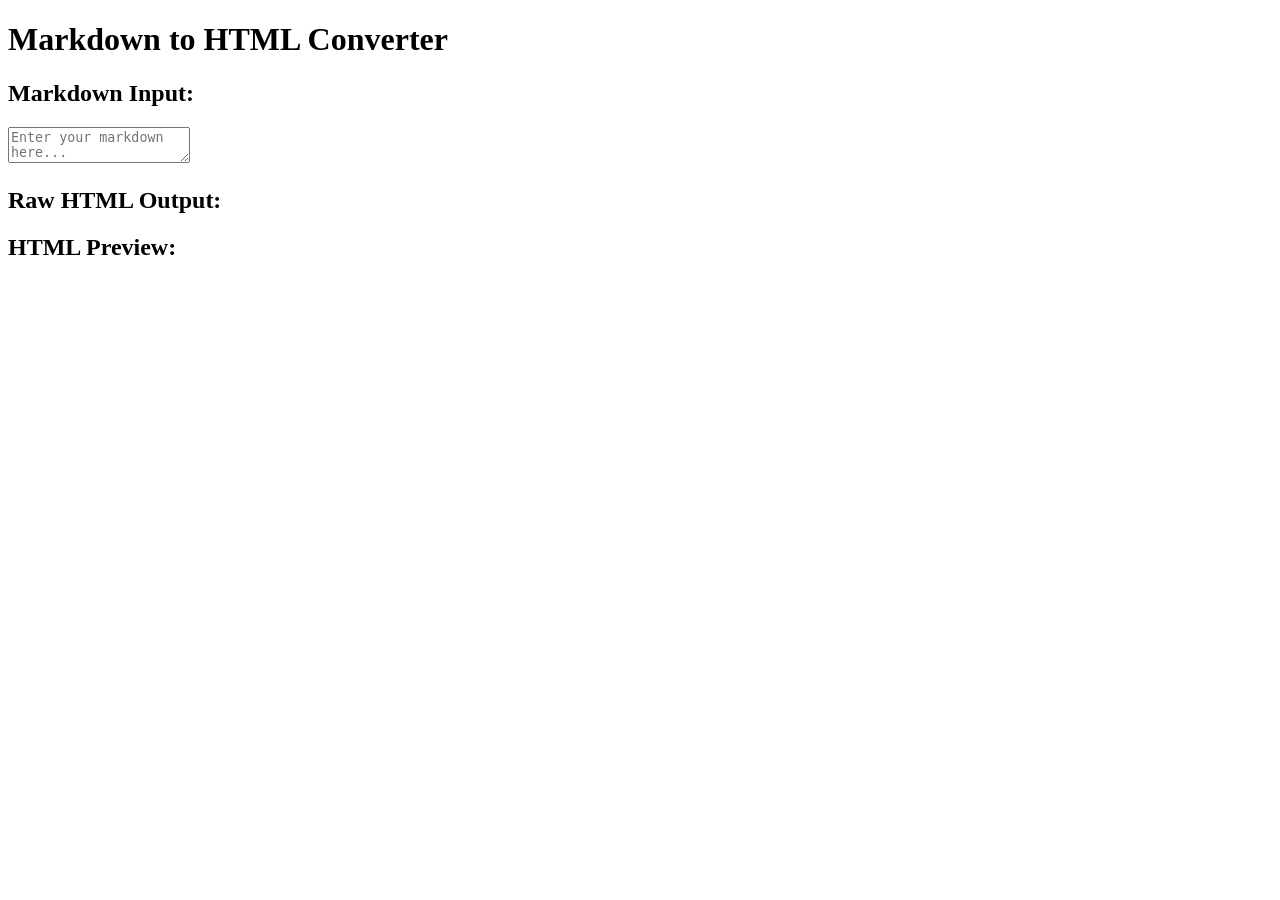
==== Certification_Project1/Certification_Project1.html @ ee54a0e8 "initialisation" ====
<!DOCTYPE html>
<html lang="en">

<head>
    <meta charset="UTF-8">
    <meta name="viewport" content="width=device-width, initial-scale=1.0">
    <title>Markdown to HTML Converter</title>
    <link rel="stylesheet" href="styles.css">
</head>

<body>
    <h1>Markdown to HTML Converter</h1>
    <div id="container">
        <div class="container">
            <h2>Markdown Input:</h2>
            <textarea id="markdown-input" placeholder="Enter your markdown here..."></textarea>
        </div>
        <div class="container">
            <h2>Raw HTML Output:</h2>
            <div id="html-output"></div>
        </div>
        <div class="container">
            <h2>HTML Preview:</h2>
            <div id="preview"></div>
        </div>
    </div>
    <script src="Certification_Project1.js"></script>
</body>

</html>
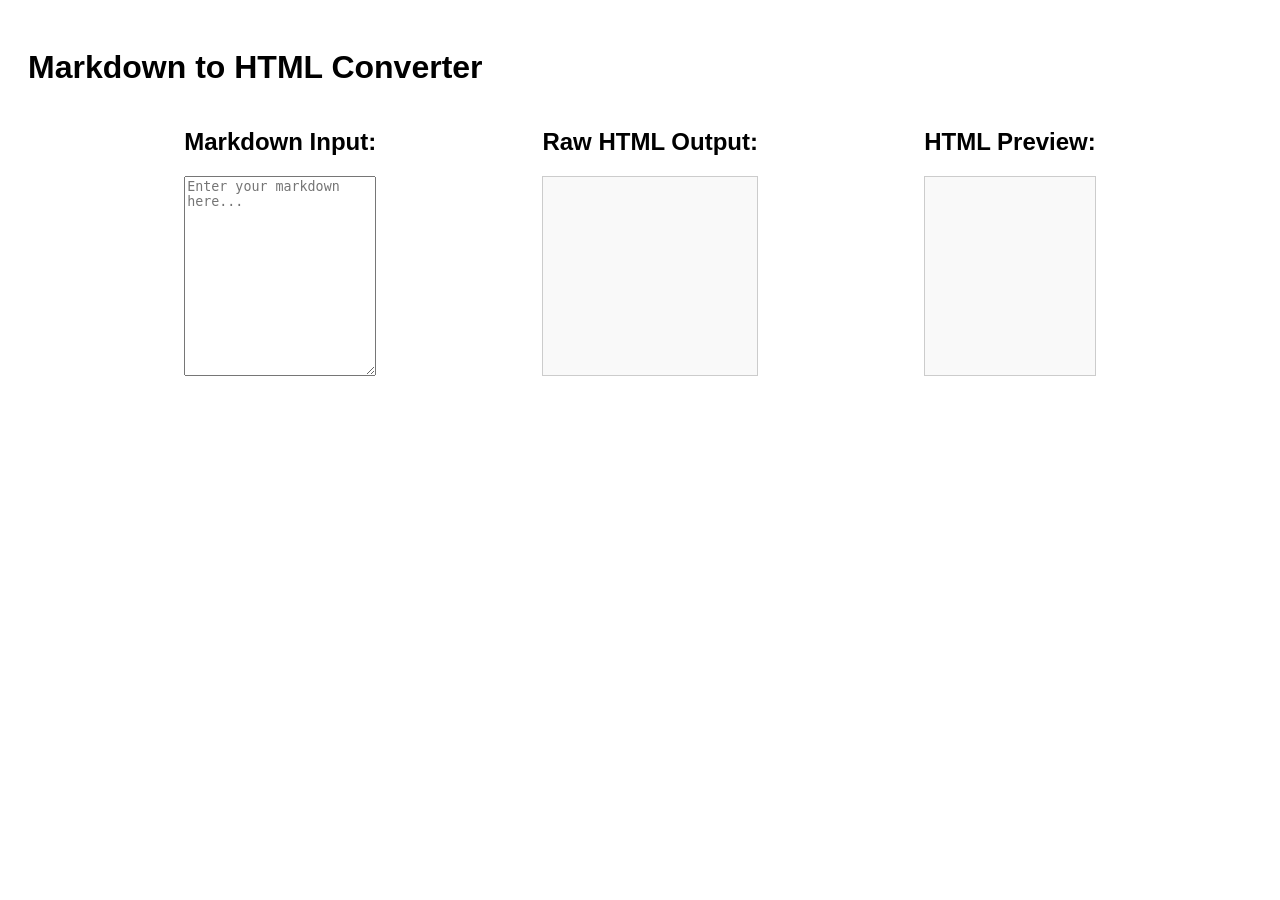
==== commit 88baa82b: "Finalisation" ====
--- a/Certification_Project1/Certification_Project1.html
+++ b/Certification_Project1/Certification_Project1.html
@@ -5,7 +5,7 @@
     <meta charset="UTF-8">
     <meta name="viewport" content="width=device-width, initial-scale=1.0">
     <title>Markdown to HTML Converter</title>
-    <link rel="stylesheet" href="styles.css">
+    <link rel="stylesheet" href="Certification_Project1.css">
 </head>
 
 <body>
--- a/Certification_Project1/Certification_Project1.css
+++ b/Certification_Project1/Certification_Project1.css
@@ -0,0 +1,32 @@
+* {
+     box-sizing: border-box;
+}
+ body {
+     font-family: Arial, sans-serif;
+     padding: 20px;
+}
+ #markdown-input {
+     width: 100%;
+     height: 100px;
+}
+ #html-output, #preview {
+     height: 100px;
+     display: inline-block;
+     width: 100%;
+     border: 1px solid #ccc;
+     padding: 10px;
+     margin: auto;
+     white-space: pre-wrap;
+     background-color: #f9f9f9;
+}
+ @media (min-width: 600px) {
+     #markdown-input, #html-output, #preview {
+         height: 200px;
+         margin: 0;
+    }
+     #container {
+         display: flex;
+         justify-content: space-evenly;
+         gap: 10px;
+    }
+}
